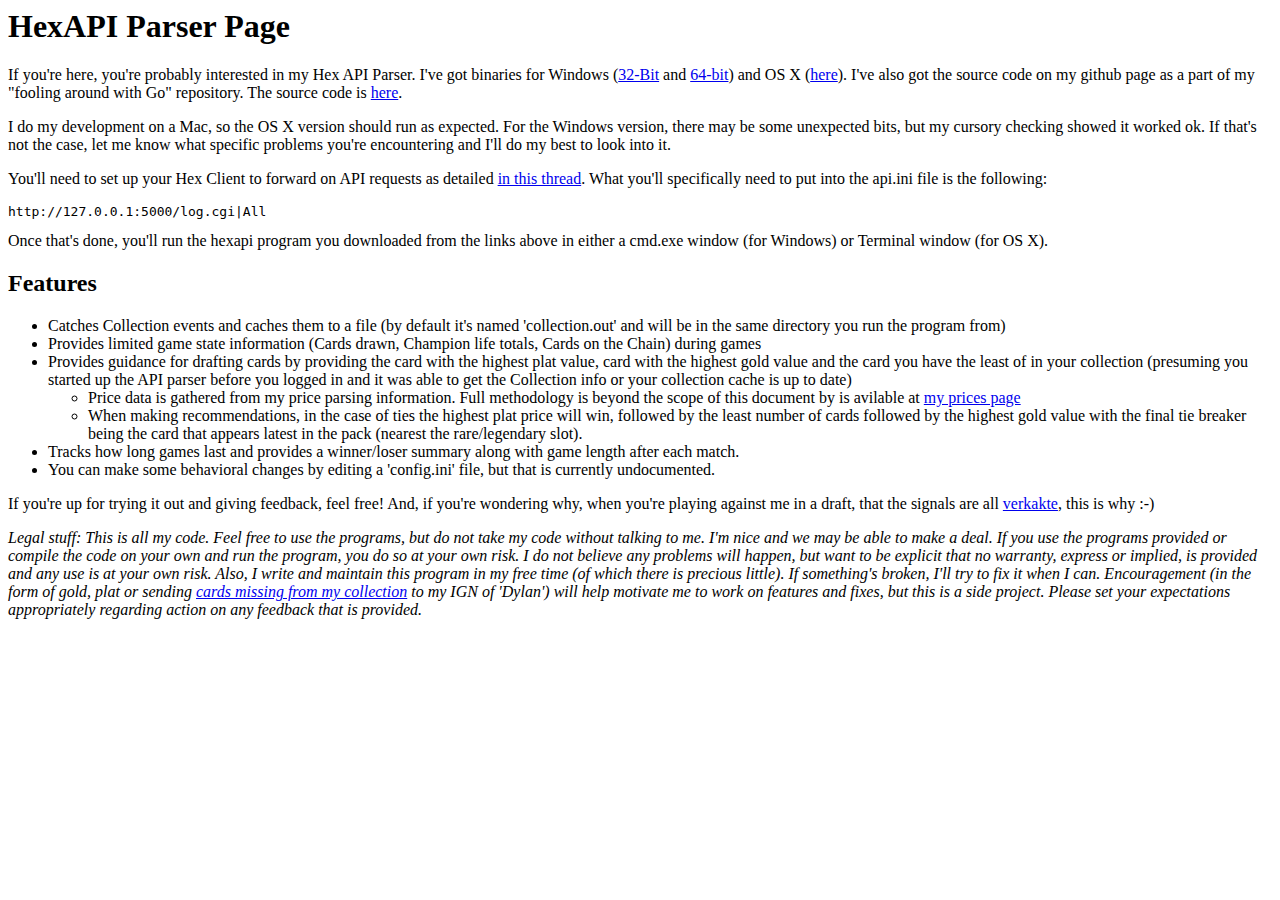
==== hexapi.html @ c9b3bdbb "Initial" ====
<html>
<title>HexAPI Parser Page</title>
<body>
<h1>HexAPI Parser Page</h1>
If you're here, you're probably interested in my Hex API Parser.  I've got binaries for Windows (<a href="downloads/hexapi_windows_386.exe">32-Bit</a> and <a href="downloads/hexapi_windows_amd64.exe">64-bit</a>) and OS X (<a href="downloads/hexapi_darwin_386">here</a>). I've also got the source code on my github page as a part of my "fooling around with Go" repository.  The source code is <a href="https://github.com/dylannorthrup/go-stuff/blob/master/hexapi/hexapi.go">here</a>.
<p>
I do my development on a Mac, so the OS X version should run as expected.  For the Windows version, there may be some unexpected bits, but my cursory checking showed it worked ok.  If that's not the case, let me know what specific problems you're encountering and I'll do my best to look into it.
<p>
You'll need to set up your Hex Client to forward on API requests as detailed <a href="http://forums.cryptozoic.com/showthread.php?t=40975">in this thread</a>.  What you'll specifically need to put into the api.ini file is the following:
<pre>
http://127.0.0.1:5000/log.cgi|All
</pre>

Once that's done, you'll run the hexapi program you downloaded from the links above in either a cmd.exe window (for Windows) or Terminal window (for OS X).
<p>
<h2>Features</h2>
<ul>
<li> Catches Collection events and caches them to a file (by default it's named 'collection.out' and will be in the same directory you run the program from)
<li> Provides limited game state information (Cards drawn, Champion life totals, Cards on the Chain) during games
<li> Provides guidance for drafting cards by providing the card with the highest plat value, card with the highest gold value and the card you have the least of in your collection (presuming you started up the API parser before you logged in and it was able to get the Collection info or your collection cache is up to date)
<ul>
<li> Price data is gathered from my price parsing information. Full methodology is beyond the scope of this document by is avilable at <a href="/hex/prices.html">my prices page</a>
<li> When making recommendations, in the case of ties the highest plat price will win, followed by the least number of cards followed by the highest gold value with the final tie breaker being the card that appears latest in the pack (nearest the rare/legendary slot).
</ul>
<li> Tracks how long games last and provides a winner/loser summary along with game length after each match.
<li> You can make some behavioral changes by editing a 'config.ini' file, but that is currently undocumented.
</ul>

If you're up for trying it out and giving feedback, feel free!  And, if you're wondering why, when you're playing against me in a draft, that the signals are all <a href="https://en.wiktionary.org/wiki/verkakte">verkakte</a>, this is why :-)
<p>
<i> Legal stuff: This is all my code.  Feel free to use the programs, but do not take my code without talking to me. I'm nice and we may be able to make a deal.  If you use the programs provided or compile the code on your own and run the program, you do so at your own risk.  I do not believe any problems will happen, but want to be explicit that no warranty, express or implied, is provided and any use is at your own risk.  Also, I write and maintain this program in my free time (of which there is precious little).  If something's broken, I'll try to fix it when I can.  Encouragement (in the form of gold, plat or sending <a href="/hex/have-want.txt">cards missing from my collection</a> to my IGN of 'Dylan') will help motivate me to work on features and fixes, but this is a side project.  Please set your expectations appropriately regarding action on any feedback that is provided.</i>
</body>
</html>
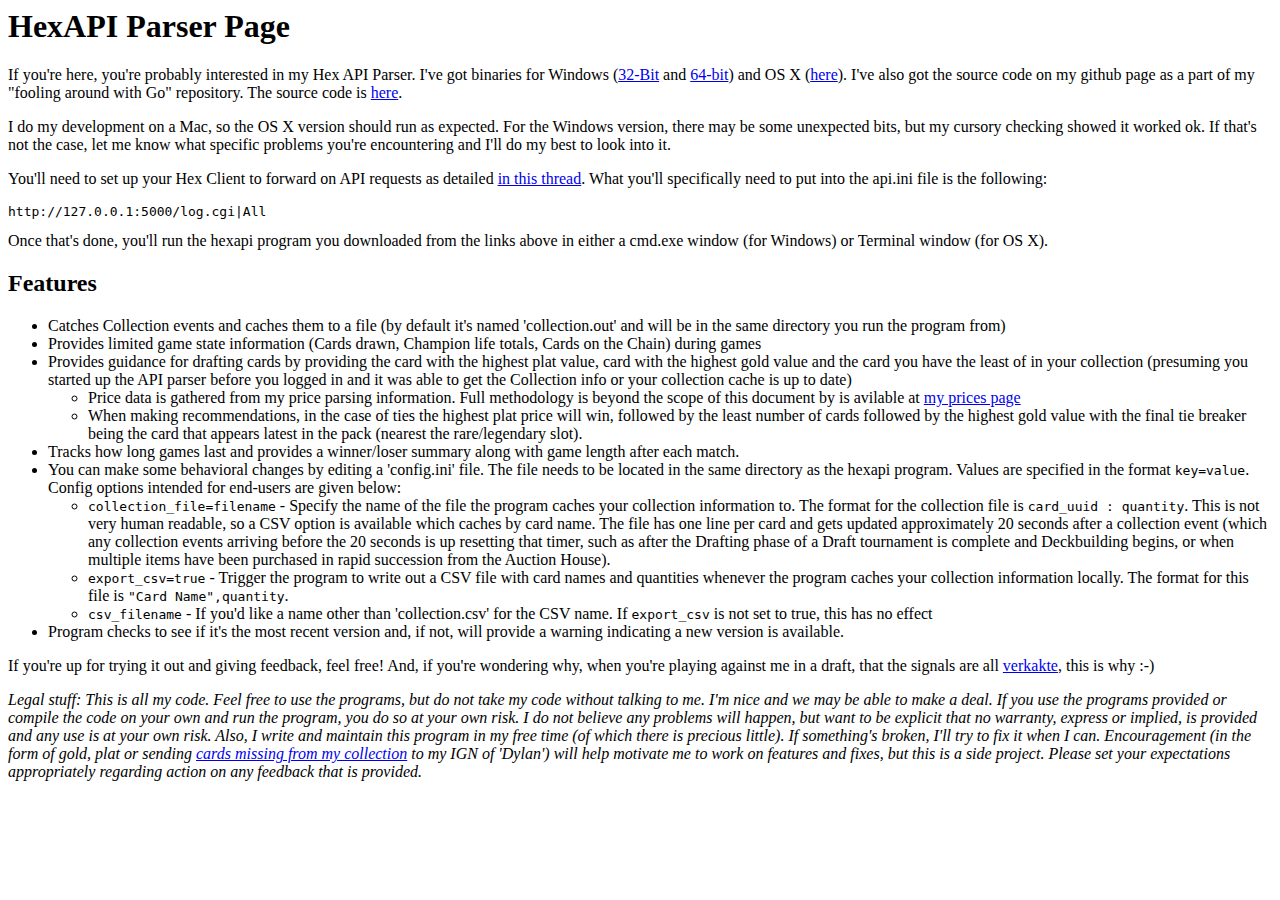
==== commit b45cae98: "Added some stuff for new features and such" ====
--- a/hexapi.html
+++ b/hexapi.html
@@ -23,7 +23,13 @@
 <li> When making recommendations, in the case of ties the highest plat price will win, followed by the least number of cards followed by the highest gold value with the final tie breaker being the card that appears latest in the pack (nearest the rare/legendary slot).
 </ul>
 <li> Tracks how long games last and provides a winner/loser summary along with game length after each match.
-<li> You can make some behavioral changes by editing a 'config.ini' file, but that is currently undocumented.
+<li> You can make some behavioral changes by editing a 'config.ini' file. The file needs to be located in the same directory as the hexapi program.  Values are specified in the format <code>key=value</code>.  Config options intended for end-users are given below:
+<ul>
+<li> <code>collection_file=filename</code> - Specify the name of the file the program caches your collection information to.  The format for the collection file is <code>card_uuid : quantity</code>.  This is not very human readable, so a CSV option is available which caches by card name.  The file has one line per card and gets updated approximately 20 seconds after a collection event (which any collection events arriving before the 20 seconds is up resetting that timer, such as after the Drafting phase of a Draft tournament is complete and Deckbuilding begins, or when multiple items have been purchased in rapid succession from the Auction House).
+<li> <code>export_csv=true</code> - Trigger the program to write out a CSV file with card names and quantities whenever the program caches your collection information locally.  The format for this file is <code>"Card Name",quantity</code>.
+<li> <code>csv_filename</code> - If you'd like a name other than 'collection.csv' for the CSV name.  If <code>export_csv</code> is not set to true, this has no effect
+</ul>
+<li> Program checks to see if it's the most recent version and, if not, will provide a warning indicating a new version is available.
 </ul>
 
 If you're up for trying it out and giving feedback, feel free!  And, if you're wondering why, when you're playing against me in a draft, that the signals are all <a href="https://en.wiktionary.org/wiki/verkakte">verkakte</a>, this is why :-)
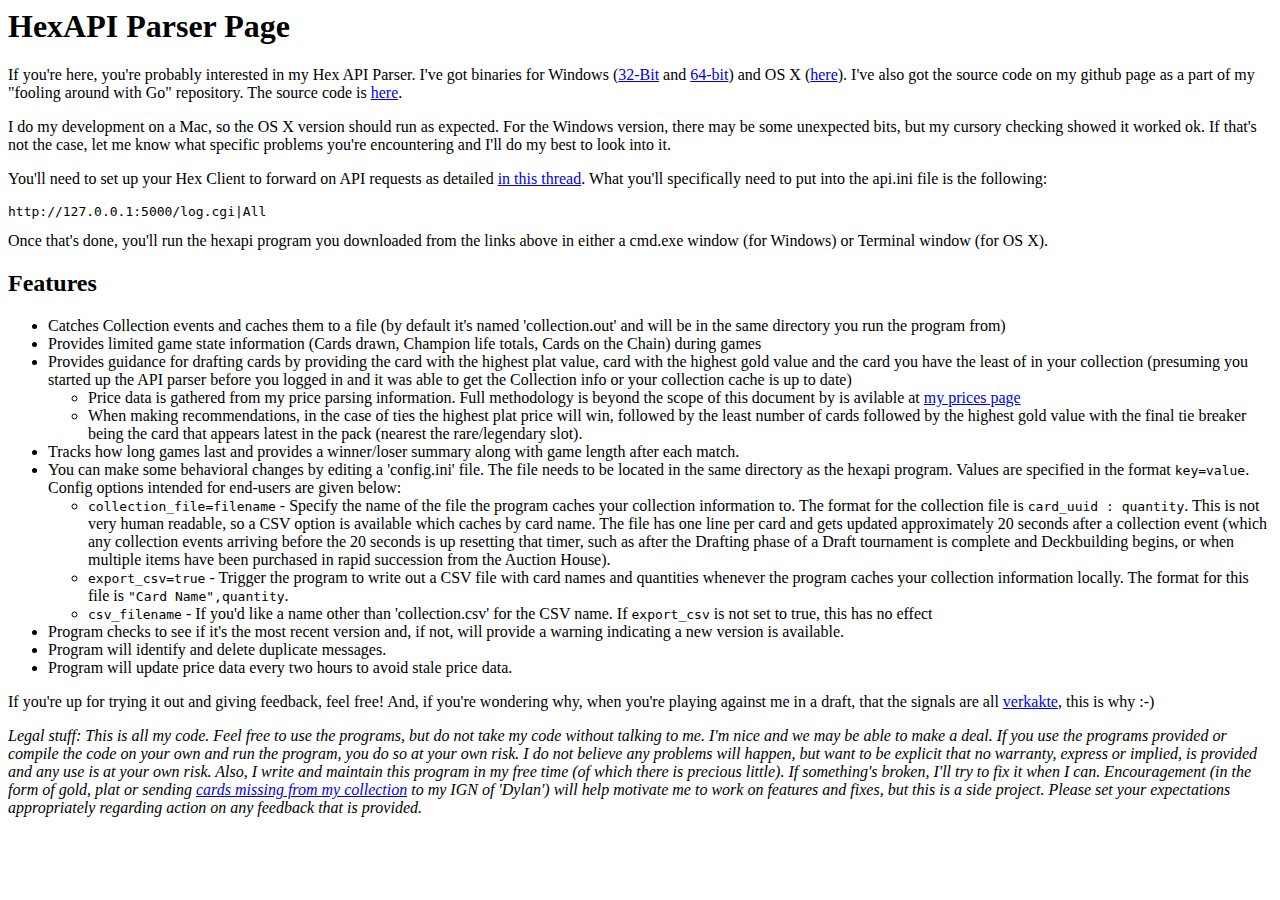
==== commit 9742aa34: "Adding updates" ====
--- a/hexapi.html
+++ b/hexapi.html
@@ -30,6 +30,8 @@
 <li> <code>csv_filename</code> - If you'd like a name other than 'collection.csv' for the CSV name.  If <code>export_csv</code> is not set to true, this has no effect
 </ul>
 <li> Program checks to see if it's the most recent version and, if not, will provide a warning indicating a new version is available.
+<li> Program will identify and delete duplicate messages.
+<li> Program will update price data every two hours to avoid stale price data.
 </ul>
 
 If you're up for trying it out and giving feedback, feel free!  And, if you're wondering why, when you're playing against me in a draft, that the signals are all <a href="https://en.wiktionary.org/wiki/verkakte">verkakte</a>, this is why :-)
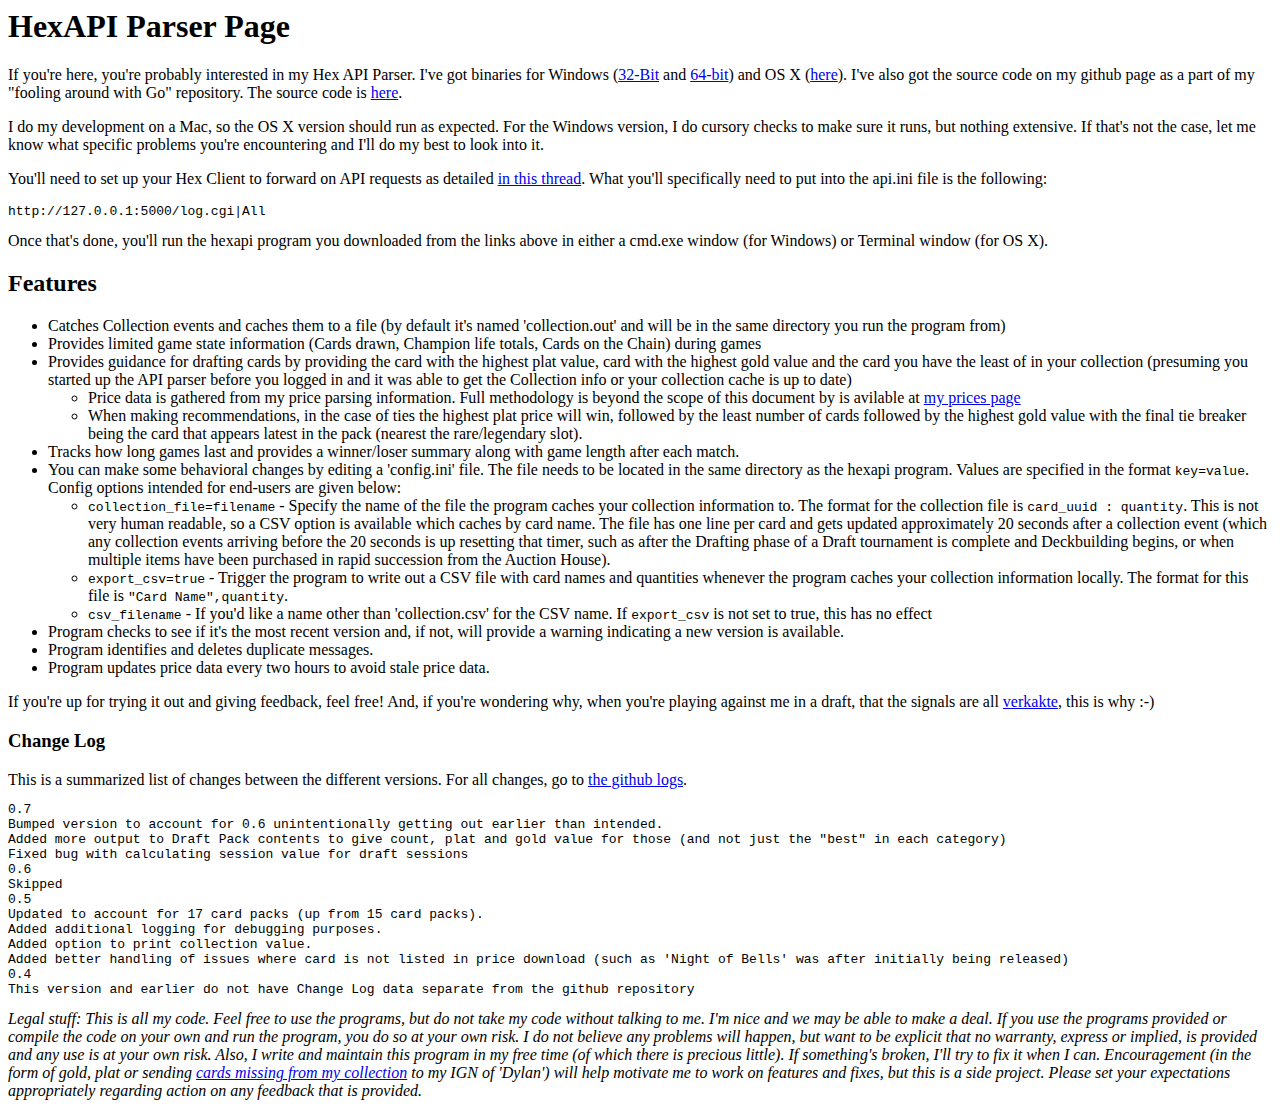
==== commit 8d2e2e7e: "Added 0.7 stuff" ====
--- a/hexapi.html
+++ b/hexapi.html
@@ -4,7 +4,7 @@
 <h1>HexAPI Parser Page</h1>
 If you're here, you're probably interested in my Hex API Parser.  I've got binaries for Windows (<a href="downloads/hexapi_windows_386.exe">32-Bit</a> and <a href="downloads/hexapi_windows_amd64.exe">64-bit</a>) and OS X (<a href="downloads/hexapi_darwin_386">here</a>). I've also got the source code on my github page as a part of my "fooling around with Go" repository.  The source code is <a href="https://github.com/dylannorthrup/go-stuff/blob/master/hexapi/hexapi.go">here</a>.
 <p>
-I do my development on a Mac, so the OS X version should run as expected.  For the Windows version, there may be some unexpected bits, but my cursory checking showed it worked ok.  If that's not the case, let me know what specific problems you're encountering and I'll do my best to look into it.
+I do my development on a Mac, so the OS X version should run as expected.  For the Windows version, I do cursory checks to make sure it runs, but nothing extensive.  If that's not the case, let me know what specific problems you're encountering and I'll do my best to look into it.
 <p>
 You'll need to set up your Hex Client to forward on API requests as detailed <a href="http://forums.cryptozoic.com/showthread.php?t=40975">in this thread</a>.  What you'll specifically need to put into the api.ini file is the following:
 <pre>
@@ -30,12 +30,31 @@
 <li> <code>csv_filename</code> - If you'd like a name other than 'collection.csv' for the CSV name.  If <code>export_csv</code> is not set to true, this has no effect
 </ul>
 <li> Program checks to see if it's the most recent version and, if not, will provide a warning indicating a new version is available.
-<li> Program will identify and delete duplicate messages.
-<li> Program will update price data every two hours to avoid stale price data.
+<li> Program identifies and deletes duplicate messages.
+<li> Program updates price data every two hours to avoid stale price data.
 </ul>
 
 If you're up for trying it out and giving feedback, feel free!  And, if you're wondering why, when you're playing against me in a draft, that the signals are all <a href="https://en.wiktionary.org/wiki/verkakte">verkakte</a>, this is why :-)
 <p>
+<h3>Change Log</h3>
+This is a summarized list of changes between the different versions. For all changes, go to <a href="https://github.com/dylannorthrup/go-stuff/commits/master/hexapi/hexapi.go">the github logs</a>.
+<pre>
+0.7
+Bumped version to account for 0.6 unintentionally getting out earlier than intended.
+Added more output to Draft Pack contents to give count, plat and gold value for those (and not just the "best" in each category)
+Fixed bug with calculating session value for draft sessions
+0.6
+Skipped
+0.5
+Updated to account for 17 card packs (up from 15 card packs). 
+Added additional logging for debugging purposes.
+Added option to print collection value.
+Added better handling of issues where card is not listed in price download (such as 'Night of Bells' was after initially being released)
+0.4
+This version and earlier do not have Change Log data separate from the github repository
+</pre>
+
+</pre>
 <i> Legal stuff: This is all my code.  Feel free to use the programs, but do not take my code without talking to me. I'm nice and we may be able to make a deal.  If you use the programs provided or compile the code on your own and run the program, you do so at your own risk.  I do not believe any problems will happen, but want to be explicit that no warranty, express or implied, is provided and any use is at your own risk.  Also, I write and maintain this program in my free time (of which there is precious little).  If something's broken, I'll try to fix it when I can.  Encouragement (in the form of gold, plat or sending <a href="/hex/have-want.txt">cards missing from my collection</a> to my IGN of 'Dylan') will help motivate me to work on features and fixes, but this is a side project.  Please set your expectations appropriately regarding action on any feedback that is provided.</i>
 </body>
 </html>
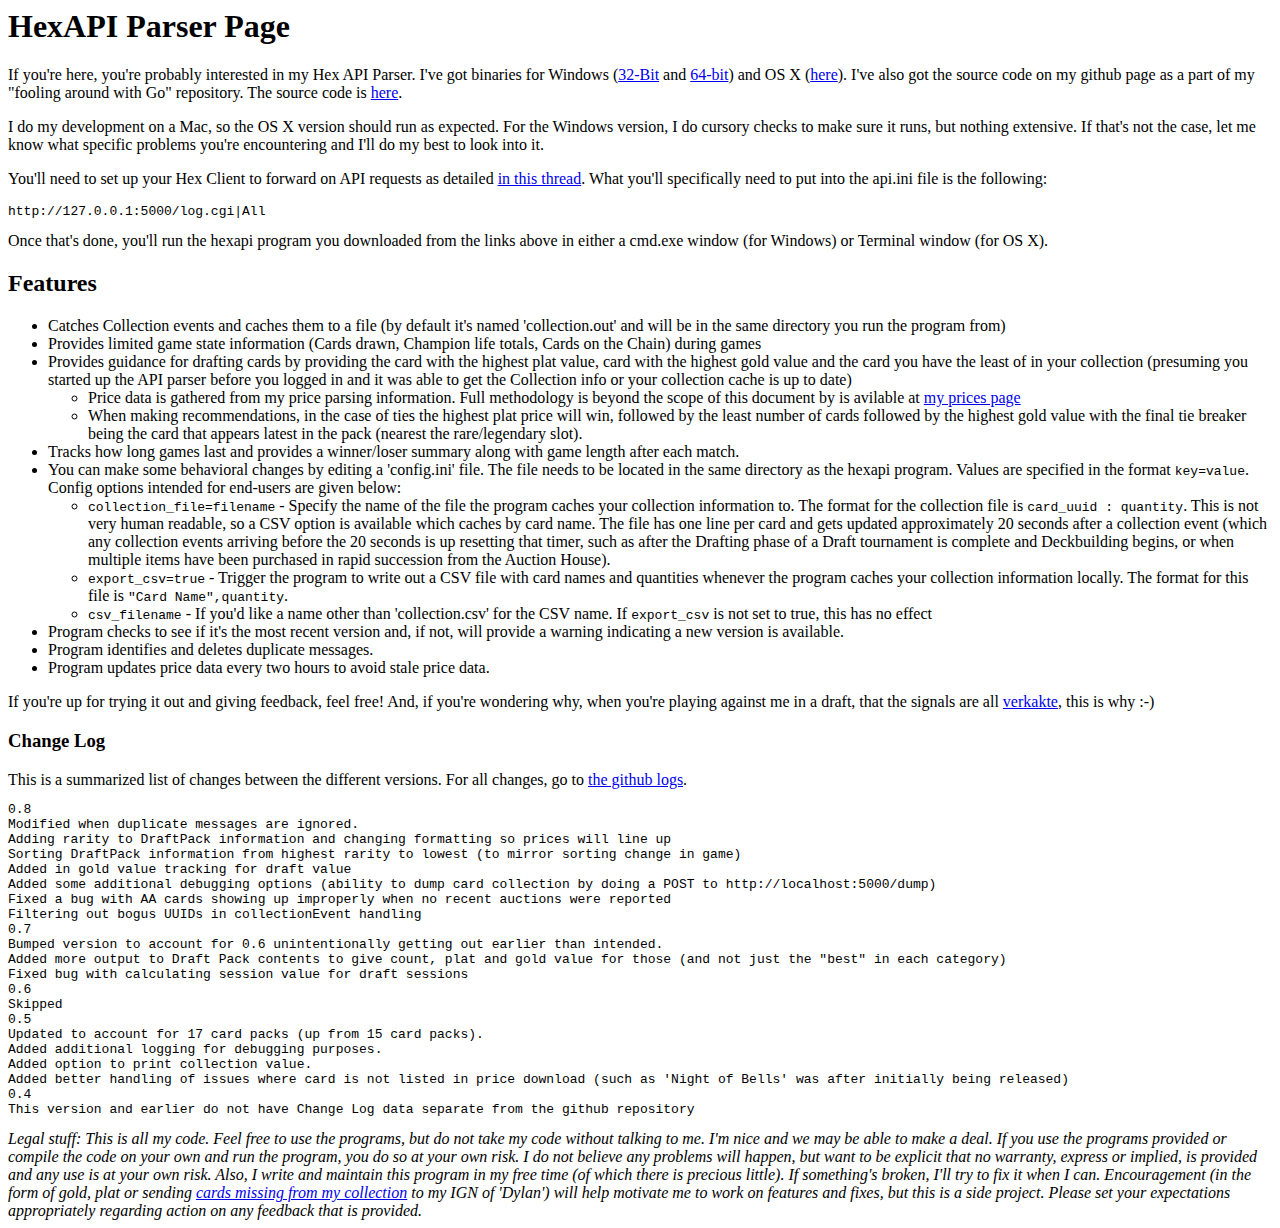
==== commit 0ea7c8b7: "Updating for 0.8" ====
--- a/hexapi.html
+++ b/hexapi.html
@@ -39,6 +39,14 @@
 <h3>Change Log</h3>
 This is a summarized list of changes between the different versions. For all changes, go to <a href="https://github.com/dylannorthrup/go-stuff/commits/master/hexapi/hexapi.go">the github logs</a>.
 <pre>
+0.8
+Modified when duplicate messages are ignored.
+Adding rarity to DraftPack information and changing formatting so prices will line up
+Sorting DraftPack information from highest rarity to lowest (to mirror sorting change in game)
+Added in gold value tracking for draft value
+Added some additional debugging options (ability to dump card collection by doing a POST to http://localhost:5000/dump)
+Fixed a bug with AA cards showing up improperly when no recent auctions were reported
+Filtering out bogus UUIDs in collectionEvent handling 
 0.7
 Bumped version to account for 0.6 unintentionally getting out earlier than intended.
 Added more output to Draft Pack contents to give count, plat and gold value for those (and not just the "best" in each category)
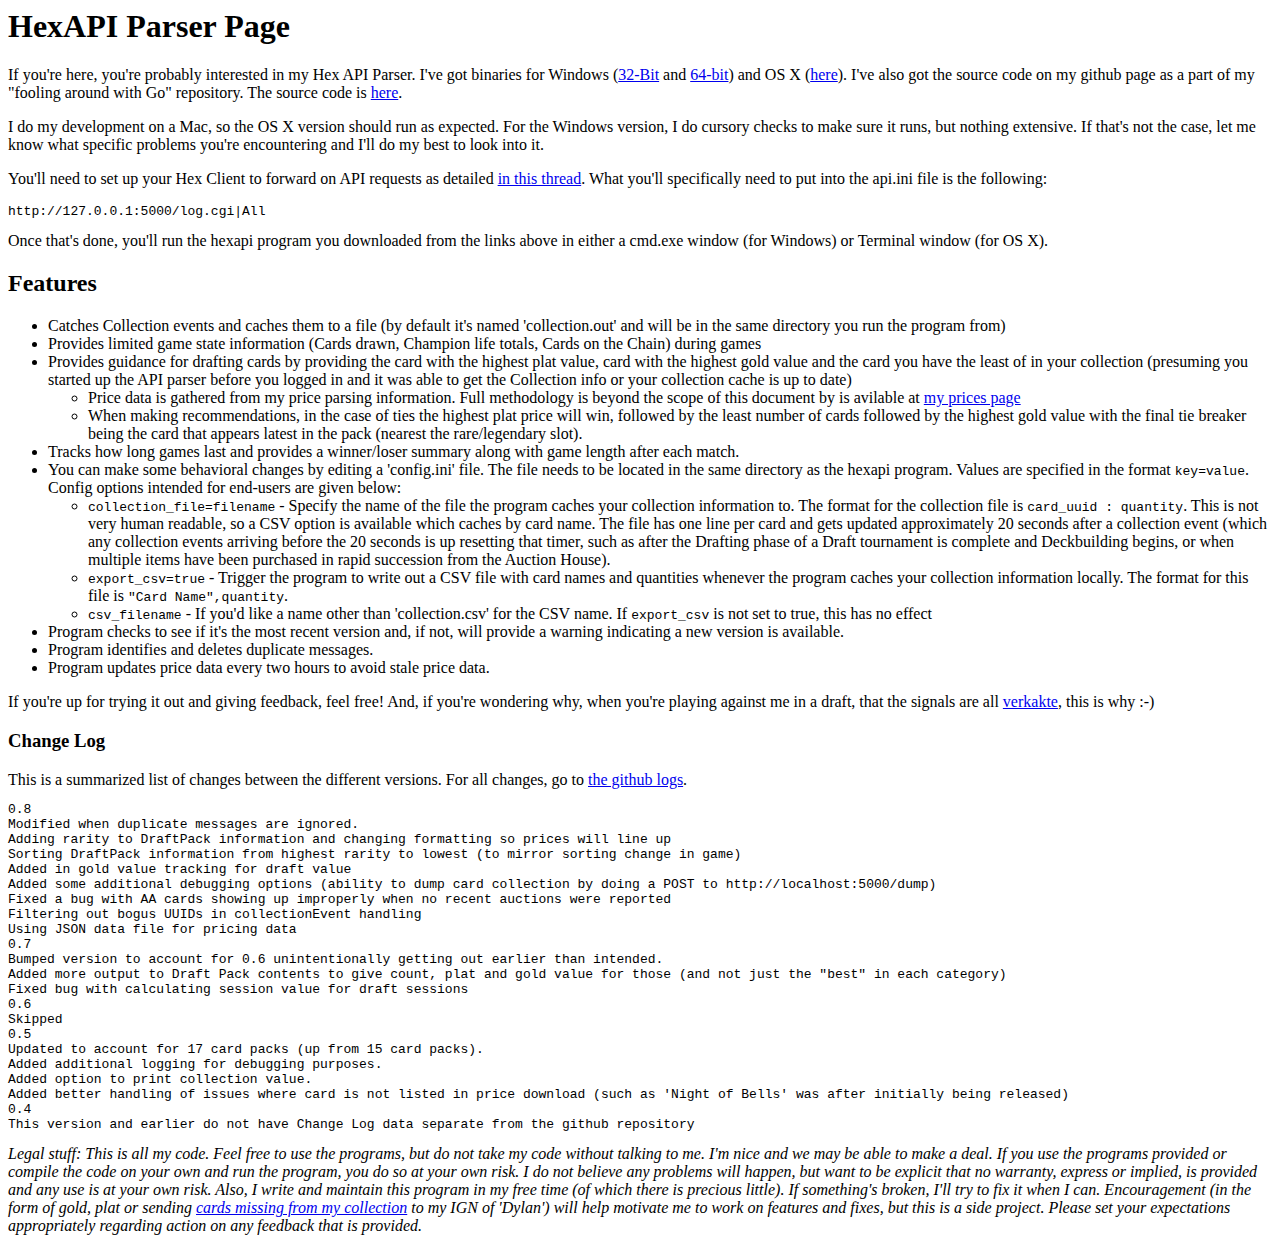
==== commit 7a015ab3: "Oh, yeah, JSON too" ====
--- a/hexapi.html
+++ b/hexapi.html
@@ -47,6 +47,7 @@
 Added some additional debugging options (ability to dump card collection by doing a POST to http://localhost:5000/dump)
 Fixed a bug with AA cards showing up improperly when no recent auctions were reported
 Filtering out bogus UUIDs in collectionEvent handling 
+Using JSON data file for pricing data
 0.7
 Bumped version to account for 0.6 unintentionally getting out earlier than intended.
 Added more output to Draft Pack contents to give count, plat and gold value for those (and not just the "best" in each category)
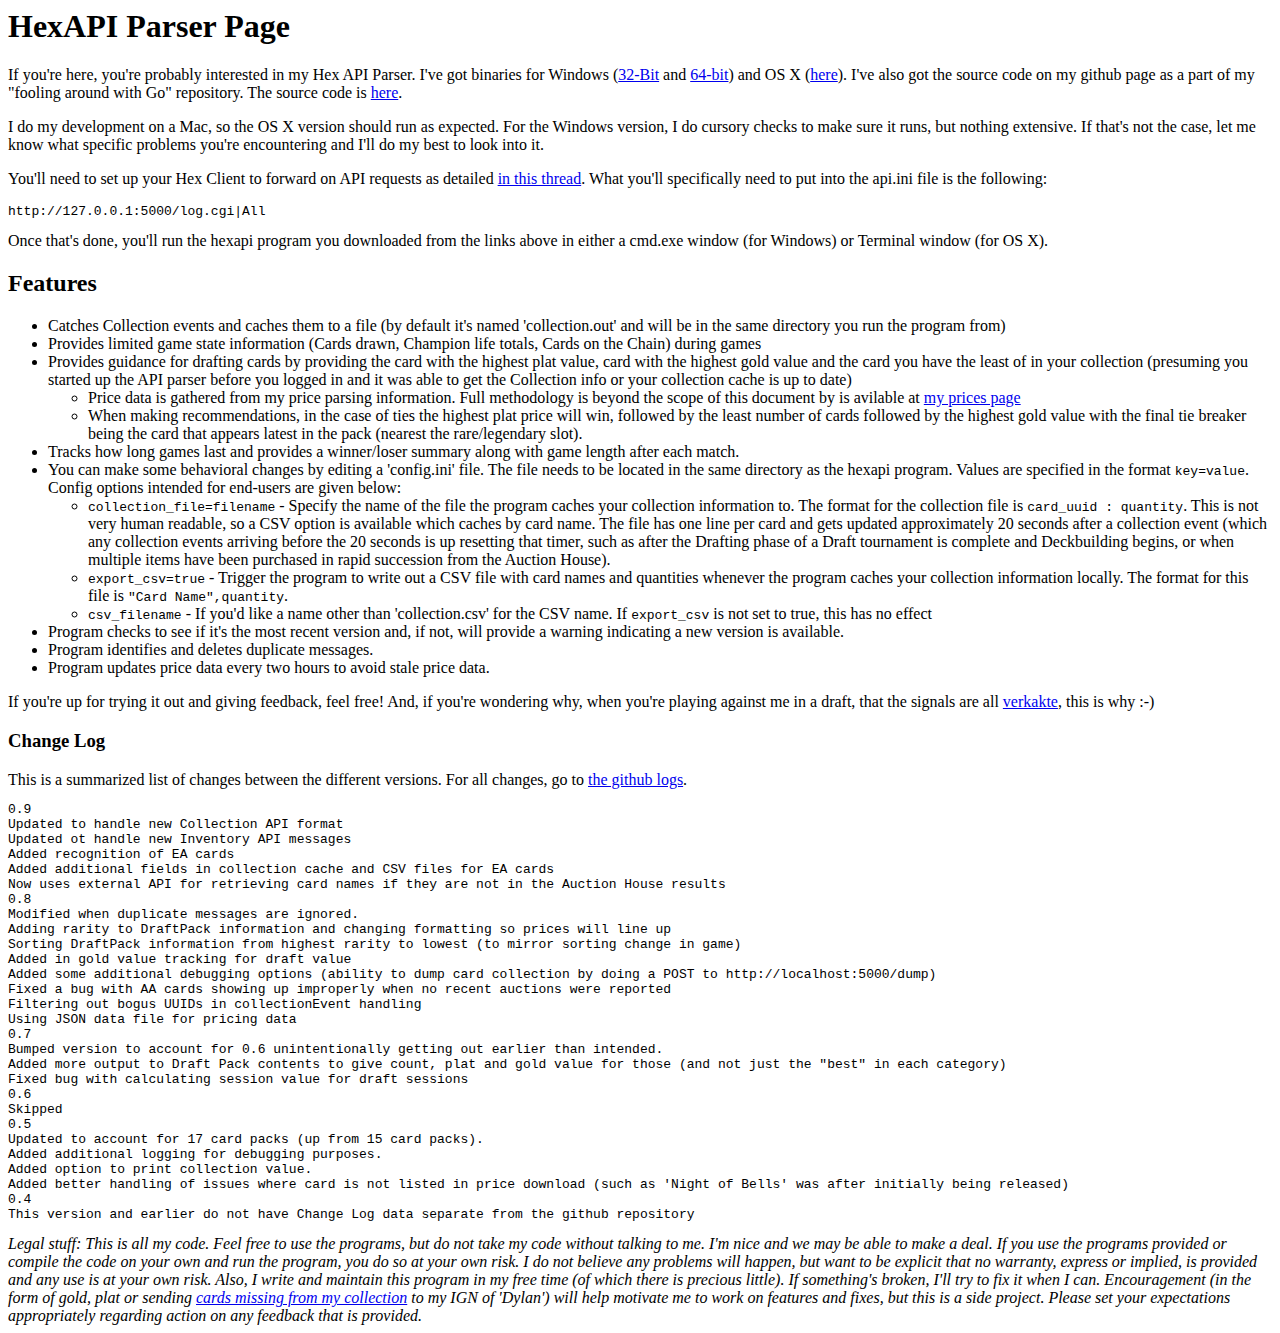
==== commit 94b21c2e: "Updated API thread link and added 0.9 changes" ====
--- a/hexapi.html
+++ b/hexapi.html
@@ -6,7 +6,7 @@
 <p>
 I do my development on a Mac, so the OS X version should run as expected.  For the Windows version, I do cursory checks to make sure it runs, but nothing extensive.  If that's not the case, let me know what specific problems you're encountering and I'll do my best to look into it.
 <p>
-You'll need to set up your Hex Client to forward on API requests as detailed <a href="http://forums.cryptozoic.com/showthread.php?t=40975">in this thread</a>.  What you'll specifically need to put into the api.ini file is the following:
+You'll need to set up your Hex Client to forward on API requests as detailed <a href="http://board.hex.gameforge.com/index.php?thread/40975-hex-api/">in this thread</a>.  What you'll specifically need to put into the api.ini file is the following:
 <pre>
 http://127.0.0.1:5000/log.cgi|All
 </pre>
@@ -39,6 +39,12 @@
 <h3>Change Log</h3>
 This is a summarized list of changes between the different versions. For all changes, go to <a href="https://github.com/dylannorthrup/go-stuff/commits/master/hexapi/hexapi.go">the github logs</a>.
 <pre>
+0.9
+Updated to handle new Collection API format
+Updated ot handle new Inventory API messages
+Added recognition of EA cards
+Added additional fields in collection cache and CSV files for EA cards
+Now uses external API for retrieving card names if they are not in the Auction House results
 0.8
 Modified when duplicate messages are ignored.
 Adding rarity to DraftPack information and changing formatting so prices will line up
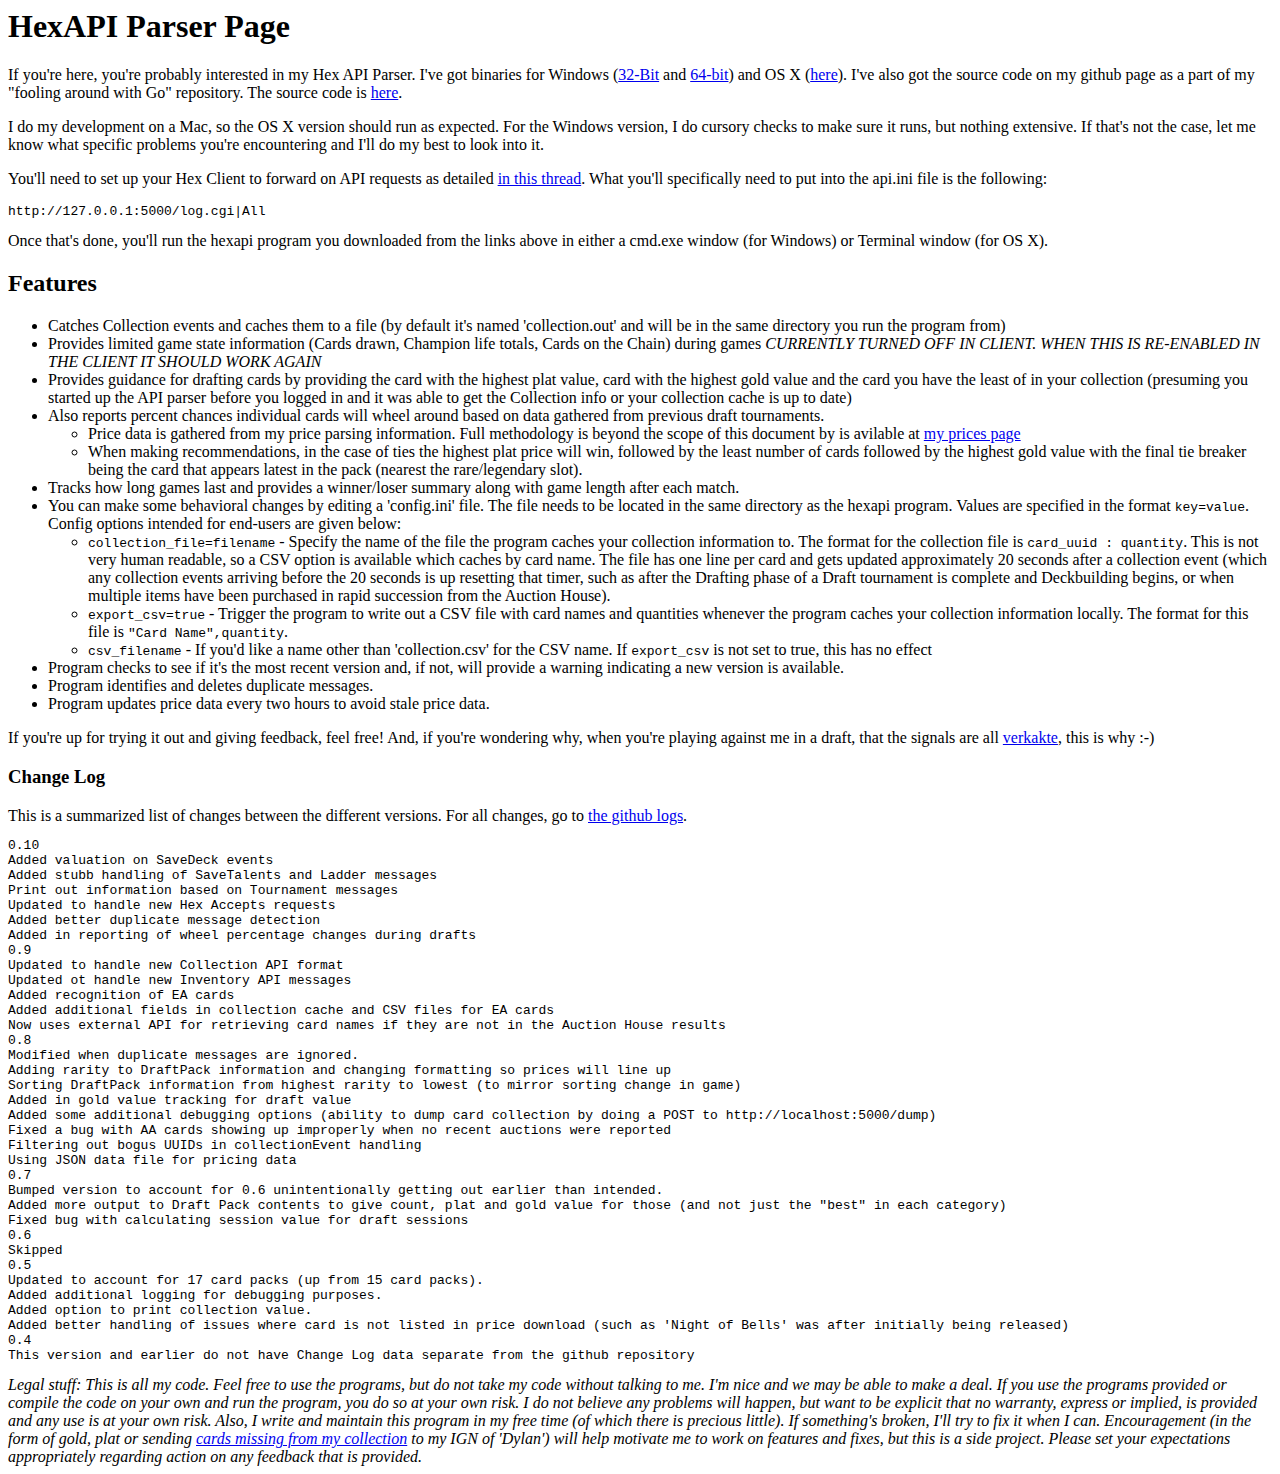
==== commit b049963c: "Added information for version 0.10" ====
--- a/hexapi.html
+++ b/hexapi.html
@@ -16,8 +16,9 @@
 <h2>Features</h2>
 <ul>
 <li> Catches Collection events and caches them to a file (by default it's named 'collection.out' and will be in the same directory you run the program from)
-<li> Provides limited game state information (Cards drawn, Champion life totals, Cards on the Chain) during games
+<li> Provides limited game state information (Cards drawn, Champion life totals, Cards on the Chain) during games <i>CURRENTLY TURNED OFF IN CLIENT. WHEN THIS IS RE-ENABLED IN THE CLIENT IT SHOULD WORK AGAIN</i>
 <li> Provides guidance for drafting cards by providing the card with the highest plat value, card with the highest gold value and the card you have the least of in your collection (presuming you started up the API parser before you logged in and it was able to get the Collection info or your collection cache is up to date)
+<li>Also reports percent chances individual cards will wheel around based on data gathered from previous draft tournaments.
 <ul>
 <li> Price data is gathered from my price parsing information. Full methodology is beyond the scope of this document by is avilable at <a href="/hex/prices.html">my prices page</a>
 <li> When making recommendations, in the case of ties the highest plat price will win, followed by the least number of cards followed by the highest gold value with the final tie breaker being the card that appears latest in the pack (nearest the rare/legendary slot).
@@ -39,6 +40,13 @@
 <h3>Change Log</h3>
 This is a summarized list of changes between the different versions. For all changes, go to <a href="https://github.com/dylannorthrup/go-stuff/commits/master/hexapi/hexapi.go">the github logs</a>.
 <pre>
+0.10
+Added valuation on SaveDeck events
+Added stubb handling of SaveTalents and Ladder messages
+Print out information based on Tournament messages
+Updated to handle new Hex Accepts requests
+Added better duplicate message detection
+Added in reporting of wheel percentage changes during drafts
 0.9
 Updated to handle new Collection API format
 Updated ot handle new Inventory API messages
